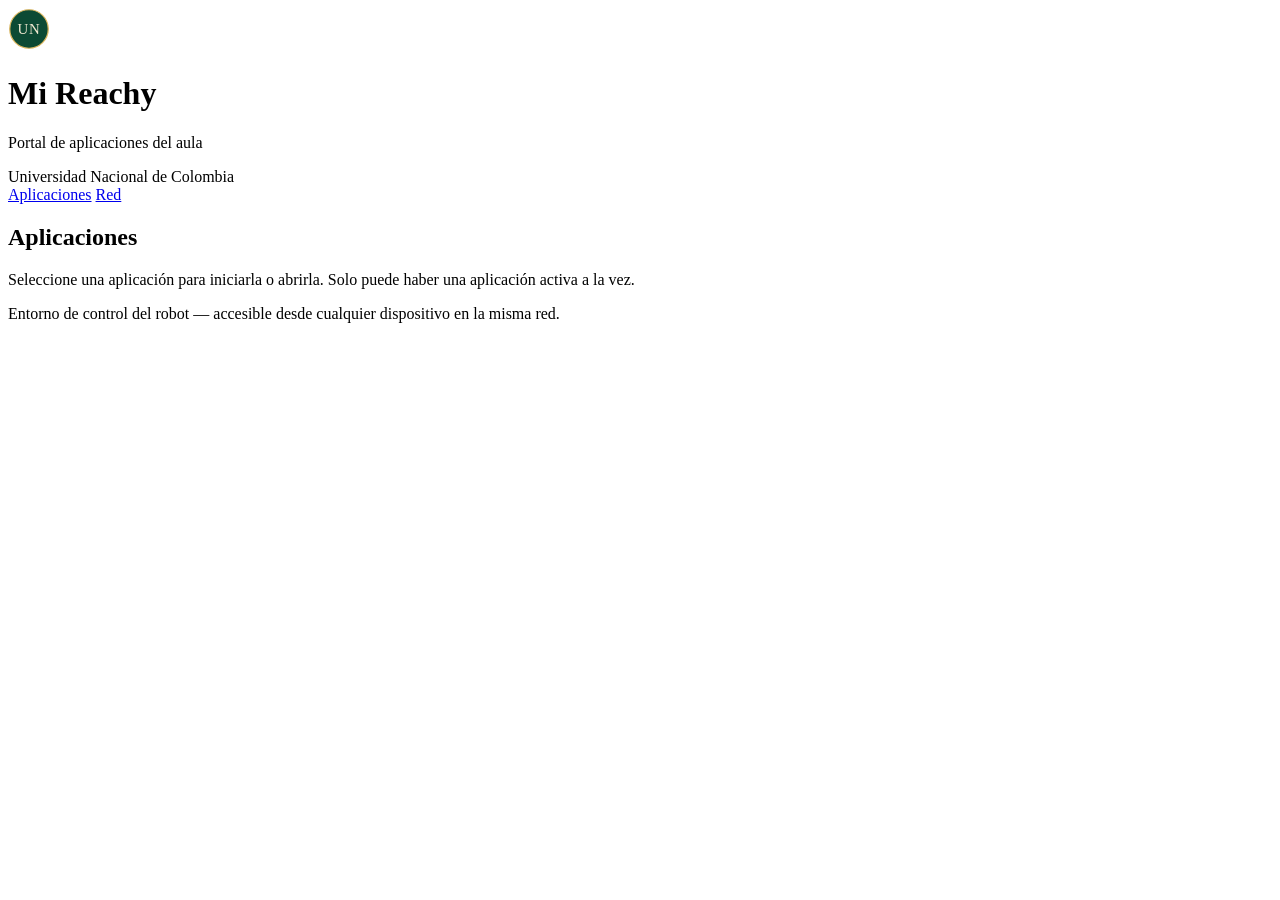
==== portal/portal/static/index.html @ 854e2550 "Organiza Hub, Audio Mixer, Clase continua y entornos sin datos privados" ====
<!doctype html>
<html lang="es">
  <head>
    <meta charset="utf-8" />
    <meta name="viewport" content="width=device-width, initial-scale=1, viewport-fit=cover" />
    <meta name="color-scheme" content="light" />
    <meta name="theme-color" content="#0c4a34" />
    <title>Mi Reachy · Portal de aplicaciones</title>
    <link rel="stylesheet" href="/static/style.css?v=4" />
  </head>
  <body>
    <div class="page">
      <header class="topbar">
        <div class="topbar__inner">
          <div class="crest" aria-hidden="true">
            <svg viewBox="0 0 48 48" width="42" height="42">
              <circle cx="24" cy="24" r="22" fill="#0c4a34" />
              <circle cx="24" cy="24" r="22" fill="none" stroke="#d9b45b" stroke-width="1.4" />
              <text x="24" y="30" text-anchor="middle" font-family="Georgia, serif" font-size="17" fill="#f3ead2" letter-spacing="1">UN</text>
            </svg>
          </div>
          <div class="topbar__titles">
            <h1 class="topbar__title">Mi Reachy</h1>
            <p class="topbar__subtitle">Portal de aplicaciones del aula</p>
          </div>
          <span class="topbar__seal">Universidad Nacional de Colombia</span>
        </div>

        <nav class="tabs" aria-label="Secciones">
          <a href="#/apps" class="tab is-active" data-tab="apps">Aplicaciones</a>
          <a href="#/wifi" class="tab" data-tab="wifi">Red</a>
        </nav>
      </header>

      <main class="content">
        <section id="view-apps" class="view">
          <div class="intro">
            <h2 class="intro__title">Aplicaciones</h2>
            <p class="intro__text">
              Seleccione una aplicación para iniciarla o abrirla. Solo puede haber
              una aplicación activa a la vez.
            </p>
          </div>
          <div id="apps" class="grid" aria-live="polite">
            <div class="skeleton-card"></div>
            <div class="skeleton-card"></div>
          </div>
        </section>

        <section id="view-wifi" class="view" hidden>
          <div class="intro">
            <h2 class="intro__title">Red</h2>
            <p class="intro__text">
              Conecte el robot a la red que prefiera. El portal siempre estará en
              <strong>http://reachy-mini.local:8090</strong> (mismo dispositivo de red).
            </p>
          </div>
          <div id="wifi-content" class="wifi">
            <div class="wifi__status panel">
              <p class="waiting">Consultando estado de la red…</p>
            </div>

            <div class="panel wifi__actions">
              <button type="button" id="btn-scan" class="btn btn--primary">Buscar redes</button>
              <button type="button" id="btn-nacho" class="btn btn--ghost">Volver a NachoNacho</button>
              <button type="button" id="btn-hotspot" class="btn btn--ghost">Crear hotspot del robot</button>
            </div>

            <div id="wifi-list" class="panel">
              <p class="waiting">Pulse "Buscar redes" para ver las disponibles.</p>
            </div>

            <div class="panel">
              <h3 class="panel__title">Conectar a otra red</h3>
              <form id="wifi-manual" class="manual-form" autocomplete="off">
                <input id="manual-ssid" type="text" placeholder="Nombre de la red (SSID)" autocomplete="off" />
                <input id="manual-pass" type="password" placeholder="Contraseña" autocomplete="new-password" />
                <button type="submit" class="btn btn--primary">Conectar a esta red</button>
              </form>
            </div>

            <div id="wifi-recovery" class="panel recovery"></div>
          </div>
        </section>
      </main>

      <footer class="footer">
        <span class="footer__line"></span>
        <p class="footer__text">
          Entorno de control del robot &mdash; accesible desde cualquier
          dispositivo en la misma red.
        </p>
        <button type="button" id="btn-daemon-restart" class="footer__link" hidden>
          Reiniciar daemon de Reachy
        </button>
      </footer>
    </div>

    <div id="toast" class="toast" role="status" aria-live="polite" hidden></div>
    <script src="/static/app.js?v=4"></script>
  </body>
</html>
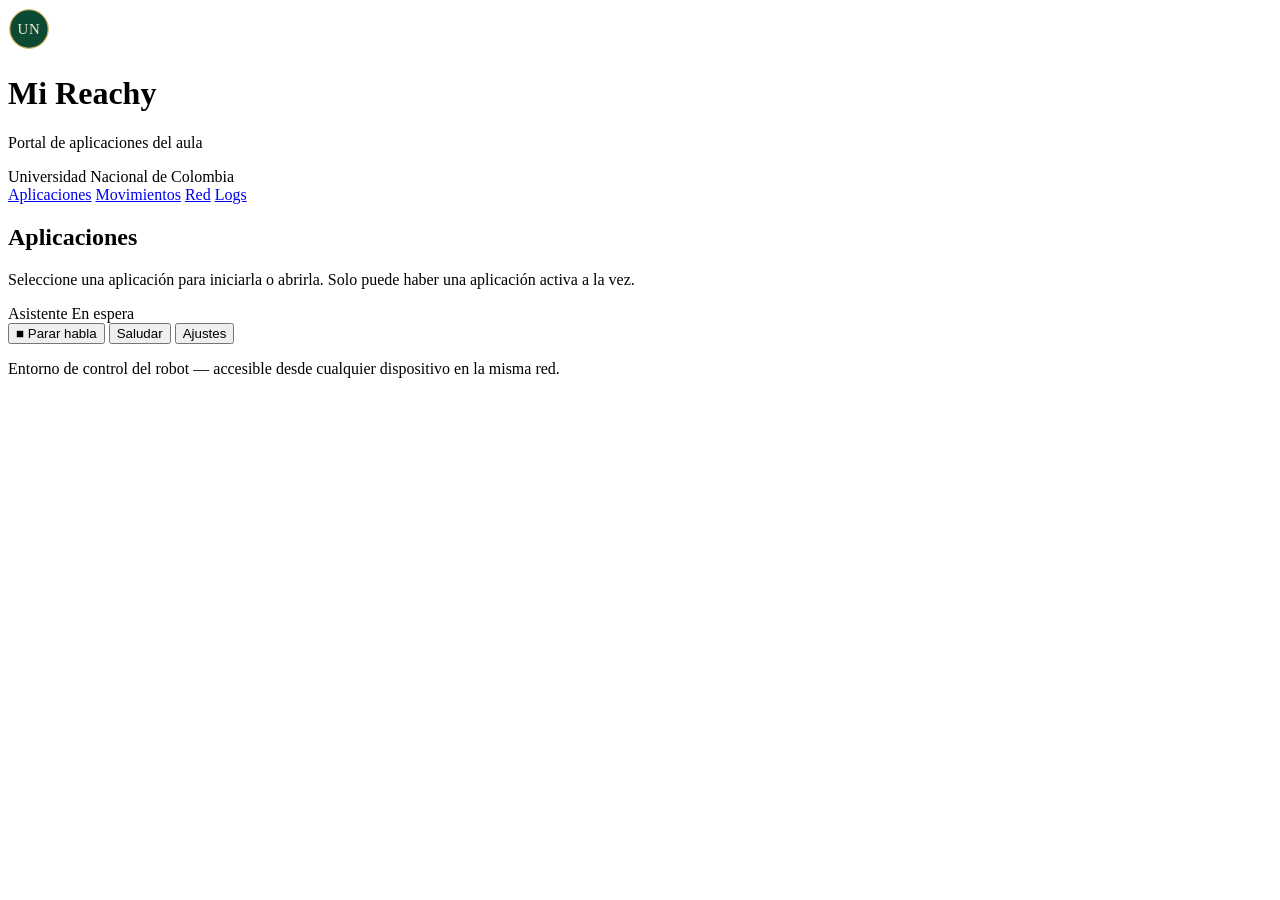
==== commit ee3d8e21: "Mejora voz progresiva, parada y arranque de Reachy; sincroniza portal y aplicaciones" ====
--- a/portal/portal/static/index.html
+++ b/portal/portal/static/index.html
@@ -6,7 +6,7 @@
     <meta name="color-scheme" content="light" />
     <meta name="theme-color" content="#0c4a34" />
     <title>Mi Reachy · Portal de aplicaciones</title>
-    <link rel="stylesheet" href="/static/style.css?v=4" />
+    <link rel="stylesheet" href="/static/style.css?v=22" />
   </head>
   <body>
     <div class="page">
@@ -28,7 +28,9 @@
 
         <nav class="tabs" aria-label="Secciones">
           <a href="#/apps" class="tab is-active" data-tab="apps">Aplicaciones</a>
+          <a href="#/movimientos" class="tab" data-tab="movimientos">Movimientos</a>
           <a href="#/wifi" class="tab" data-tab="wifi">Red</a>
+          <a href="#/logs" class="tab" data-tab="logs">Logs</a>
         </nav>
       </header>
 
@@ -41,9 +43,89 @@
               una aplicación activa a la vez.
             </p>
           </div>
+
+          <div id="assistant" class="assistant">
+            <div class="assistant__orb" aria-hidden="true">
+              <span class="bar b1"></span><span class="bar b2"></span><span class="bar b3"></span><span class="bar b4"></span>
+            </div>
+            <div class="assistant__info">
+              <span class="assistant__name">Asistente</span>
+              <span id="assistant-state" class="assistant__state">En espera</span>
+              <span id="assistant-you" class="assistant__caption"></span>
+              <span id="assistant-ai" class="assistant__caption"></span>
+            </div>
+            <button type="button" id="btn-assistant-stop" class="btn btn--ghost btn--small">■ Parar habla</button>
+            <button type="button" id="btn-assistant-greet" class="btn btn--ghost btn--small">Saludar</button>
+            <button type="button" id="btn-assistant-settings" class="btn btn--ghost btn--small">Ajustes</button>
+          </div>
+
+          <div id="assistant-panel" class="assistant-panel" hidden>
+            <h3 class="panel__title">Ajustes del asistente</h3>
+            <label class="field-label" for="set-personality">Personalidad</label>
+            <textarea id="set-personality" class="field-input" rows="3" placeholder="Describe la personalidad…"></textarea>
+            <label class="field-label" for="set-voice">Voz (ElevenLabs)</label>
+            <input id="voice-search" class="field-input" type="search" placeholder="Buscar voz por nombre…" autocomplete="off" style="margin-bottom:8px" />
+            <select id="set-voice" class="field-input"><option value="">Cargando voces…</option></select>
+            <div class="wifi__actions">
+              <button type="button" id="btn-save-assistant" class="btn btn--primary">Guardar</button>
+              <button type="button" id="btn-close-assistant" class="btn btn--ghost">Cerrar</button>
+            </div>
+          </div>
+
           <div id="apps" class="grid" aria-live="polite">
             <div class="skeleton-card"></div>
             <div class="skeleton-card"></div>
+          </div>
+        </section>
+
+        <section id="view-movimientos" class="view" hidden>
+          <div class="intro">
+            <h2 class="intro__title">Movimientos</h2>
+            <p class="intro__text">
+              Bailes, gestos y emociones de la librería oficial de Reachy Mini
+              publicada en Hugging Face. Toque un movimiento para reproducirlo.
+            </p>
+          </div>
+
+          <div class="panel mv-toolbar">
+            <button type="button" id="mv-stop" class="btn btn--danger">Detener</button>
+            <button type="button" id="mv-random" class="btn btn--primary">Aleatorio</button>
+            <button type="button" id="mv-wake" class="btn btn--ghost">Despertar</button>
+            <button type="button" id="mv-sleep" class="btn btn--ghost">Dormir</button>
+            <span id="mv-status" class="mv-status">En reposo</span>
+          </div>
+
+          <div class="panel mv-programa">
+            <label class="mv-programa__item mv-programa__check" for="mv-duracion">
+              <input id="mv-duracion" type="checkbox" />
+              Duración
+            </label>
+            <label class="mv-programa__item" for="mv-min" id="mv-min-label">
+              <input id="mv-min" class="field-input mv-min" type="number" min="0.25" max="60" step="0.5" value="1" disabled />
+              <span>min</span>
+            </label>
+            <label class="mv-programa__item mv-programa__check" for="mv-variados" id="mv-variados-label">
+              <input id="mv-variados" type="checkbox" checked disabled />
+              Variados al azar
+            </label>
+            <span id="mv-prog-status" class="mv-status mv-prog-status"></span>
+          </div>
+          <p class="mv-hint" id="mv-hint">
+            Toque un baile y se ejecuta <strong>una vez</strong>. Marque
+            <strong>Duración</strong> si quiere que dure más tiempo: al tocar el baile
+            se repite durante los minutos elegidos (o encadena varios al azar con
+            <strong>Variados</strong>). <strong>Detener</strong> lo para cuando usted quiera.
+          </p>
+
+          <div class="mv-cats">
+            <button type="button" class="mv-cat is-active" data-cat="bailes">Bailes</button>
+            <button type="button" class="mv-cat" data-cat="emociones">Gestos y emociones</button>
+          </div>
+
+          <input id="mv-search" class="field-input mv-search" type="search" placeholder="Buscar movimiento…" autocomplete="off" />
+
+          <div id="mv-grid" class="mv-grid" aria-live="polite">
+            <p class="waiting">Cargando movimientos…</p>
           </div>
         </section>
 
@@ -81,6 +163,25 @@
 
             <div id="wifi-recovery" class="panel recovery"></div>
           </div>
+        </section>
+<section id="view-logs" class="view" hidden>
+          <div class="intro">
+            <h2 class="intro__title">Logs del robot</h2>
+            <p class="intro__text">
+              Registro en vivo del sistema (daemon, apps y servicios).
+            </p>
+          </div>
+          <div class="logs-bar">
+            <select id="log-service" class="field-input">
+              <option value="reachy-mini-daemon">Daemon (principal)</option>
+              <option value="mi-portal">Portal</option>
+              <option value="mi-clase">Clase</option>
+              <option value="reachy-mini-bluetooth">Bluetooth</option>
+            </select>
+            <button type="button" id="btn-log-refresh" class="btn btn--primary btn--small">Actualizar</button>
+            <button type="button" id="btn-log-auto" class="btn btn--ghost btn--small">Auto: sí</button>
+          </div>
+          <pre id="logs-out" class="logs-out">Cargando logs…</pre>
         </section>
       </main>
 
@@ -97,6 +198,6 @@
     </div>
 
     <div id="toast" class="toast" role="status" aria-live="polite" hidden></div>
-    <script src="/static/app.js?v=4"></script>
+    <script src="/static/app.js?v=22"></script>
   </body>
-</html>+</html>
